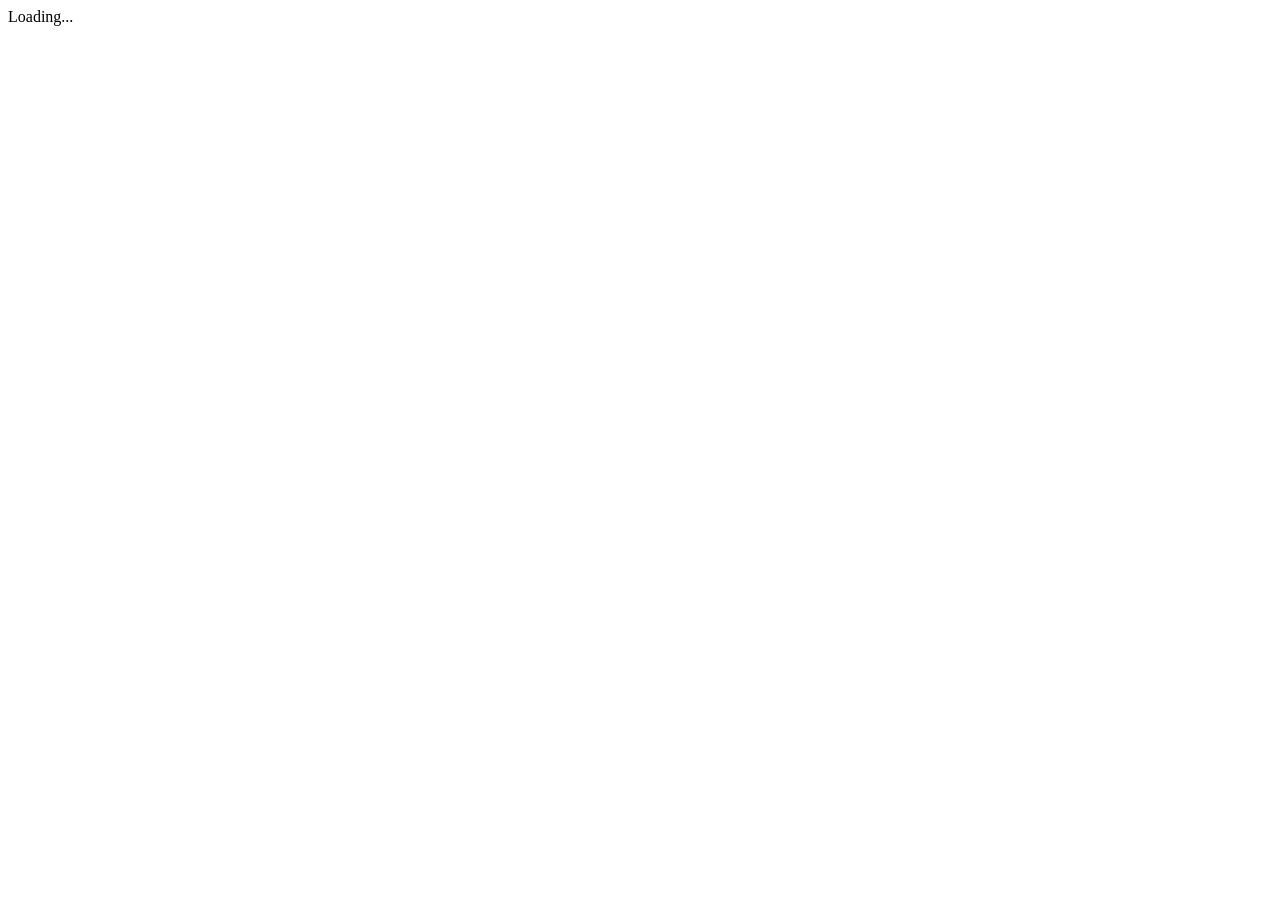
==== TriviaWhip.Client/wwwroot/index.html @ 88f80c28 "Merge pull request #1 from natesobol/codex/port-trivia-whip-to-blazor-c#-web-app Add Blazor WebAssem" ====
<!DOCTYPE html>
<html lang="en">
<head>
    <meta charset="utf-8" />
    <meta name="viewport" content="width=device-width, initial-scale=1.0" />
    <title>Trivia Whip</title>
    <base href="/" />
    <link rel="stylesheet" href="css/app.css" />
</head>
<body>
    <div id="app">Loading...</div>
    <script src="_framework/blazor.webassembly.js"></script>
</body>
</html>
---- TriviaWhip.Client/wwwroot/css/app.css ----
body {
    font-family: 'Segoe UI', Tahoma, Geneva, Verdana, sans-serif;
    margin: 0;
    background: #0d1117;
    color: #e6edf3;
}

.page {
    display: grid;
    grid-template-columns: 240px 1fr;
    min-height: 100vh;
}

.sidebar {
    background: #161b22;
    padding: 1rem;
}

.nav-menu {
    display: flex;
    flex-direction: column;
    gap: 0.5rem;
}

.nav-menu ul {
    list-style: none;
    padding: 0;
    margin: 0;
    display: flex;
    flex-direction: column;
    gap: 0.25rem;
}

.nav-menu a {
    color: #e6edf3;
    text-decoration: none;
}

.main-card {
    background: #161b22;
    border-radius: 12px;
    padding: 1rem;
    box-shadow: 0 10px 30px rgba(0, 0, 0, 0.3);
}

.button-bar {
    display: flex;
    gap: 0.5rem;
    flex-wrap: wrap;
}

.primary-button {
    background: #58a6ff;
    border: none;
    color: #0d1117;
    padding: 0.75rem 1.25rem;
    border-radius: 8px;
    cursor: pointer;
    font-weight: 600;
}

.secondary-button {
    background: transparent;
    border: 1px solid #30363d;
    color: #e6edf3;
    padding: 0.65rem 1rem;
    border-radius: 8px;
    cursor: pointer;
}

.choice-grid {
    display: grid;
    grid-template-columns: repeat(auto-fit, minmax(220px, 1fr));
    gap: 0.75rem;
}

.choice-button {
    width: 100%;
    padding: 1rem;
    border-radius: 10px;
    background: #21262d;
    border: 1px solid #30363d;
    color: #e6edf3;
    text-align: left;
    cursor: pointer;
}

.choice-button.correct {
    border-color: #2ea043;
    background: rgba(46, 160, 67, 0.2);
}

.choice-button.incorrect {
    border-color: #f85149;
    background: rgba(248, 81, 73, 0.15);
}

.progress-row {
    display: flex;
    align-items: center;
    gap: 0.75rem;
}

.progress-bar {
    flex: 1;
    height: 8px;
    background: #30363d;
    border-radius: 999px;
    overflow: hidden;
}

.progress-bar span {
    display: block;
    height: 100%;
    background: linear-gradient(90deg, #58a6ff, #7ee787);
}

.stat-grid {
    display: grid;
    grid-template-columns: repeat(auto-fit, minmax(140px, 1fr));
    gap: 0.75rem;
}

.stat-card {
    padding: 0.75rem;
    border: 1px solid #30363d;
    border-radius: 8px;
    background: #161b22;
}

form label {
    display: block;
    margin-bottom: 0.35rem;
    font-weight: 600;
}

input, select, textarea {
    width: 100%;
    padding: 0.5rem;
    border-radius: 6px;
    border: 1px solid #30363d;
    background: #0d1117;
    color: #e6edf3;
}
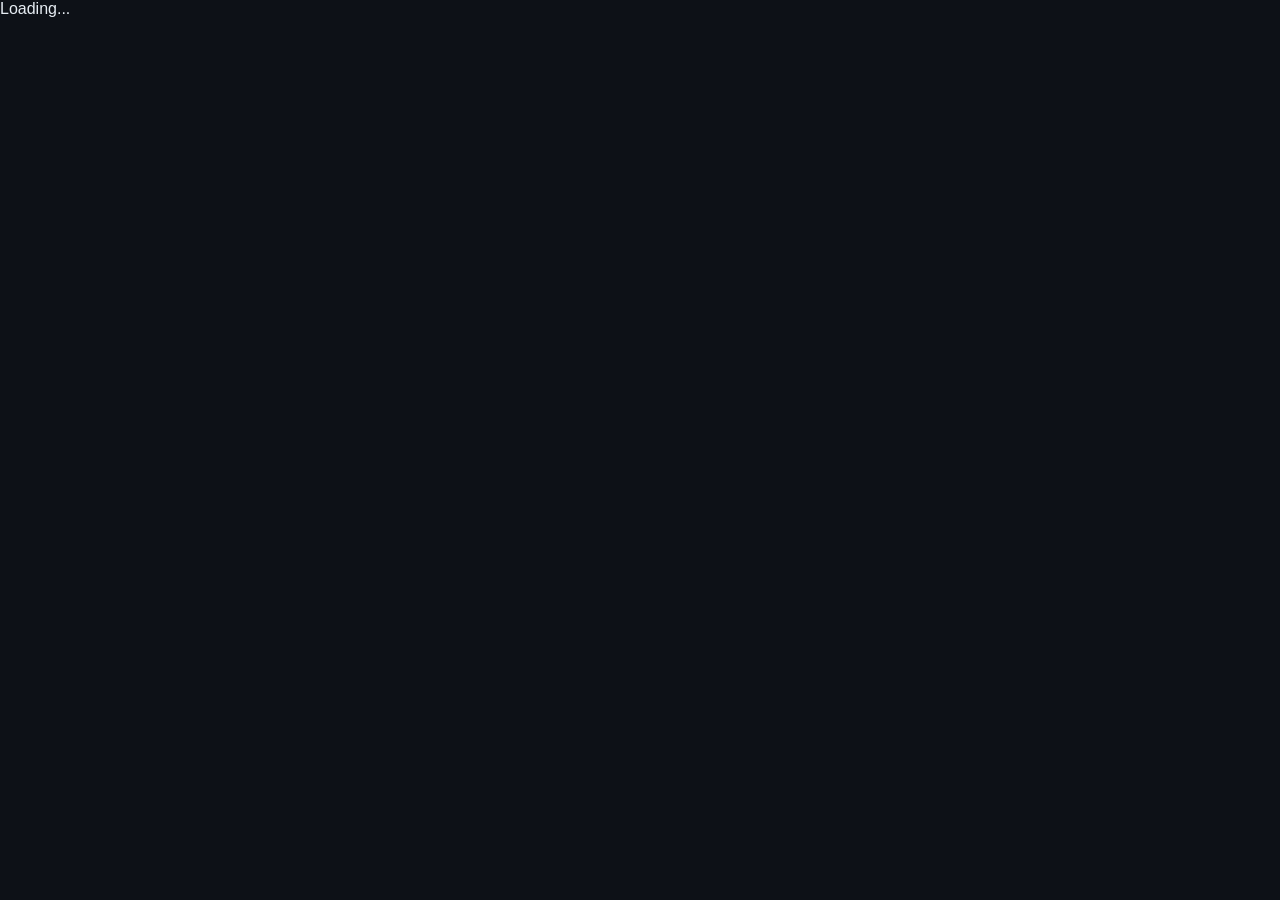
==== commit 25a481ac: "Merge pull request #2 from natesobol/codex/update-github-pages-to-main-homepage Automate GitHub Page" ====
--- a/TriviaWhip.Client/wwwroot/index.html
+++ b/TriviaWhip.Client/wwwroot/index.html
@@ -4,7 +4,7 @@
     <meta charset="utf-8" />
     <meta name="viewport" content="width=device-width, initial-scale=1.0" />
     <title>Trivia Whip</title>
-    <base href="/" />
+    <base href="./" />
     <link rel="stylesheet" href="css/app.css" />
 </head>
 <body>
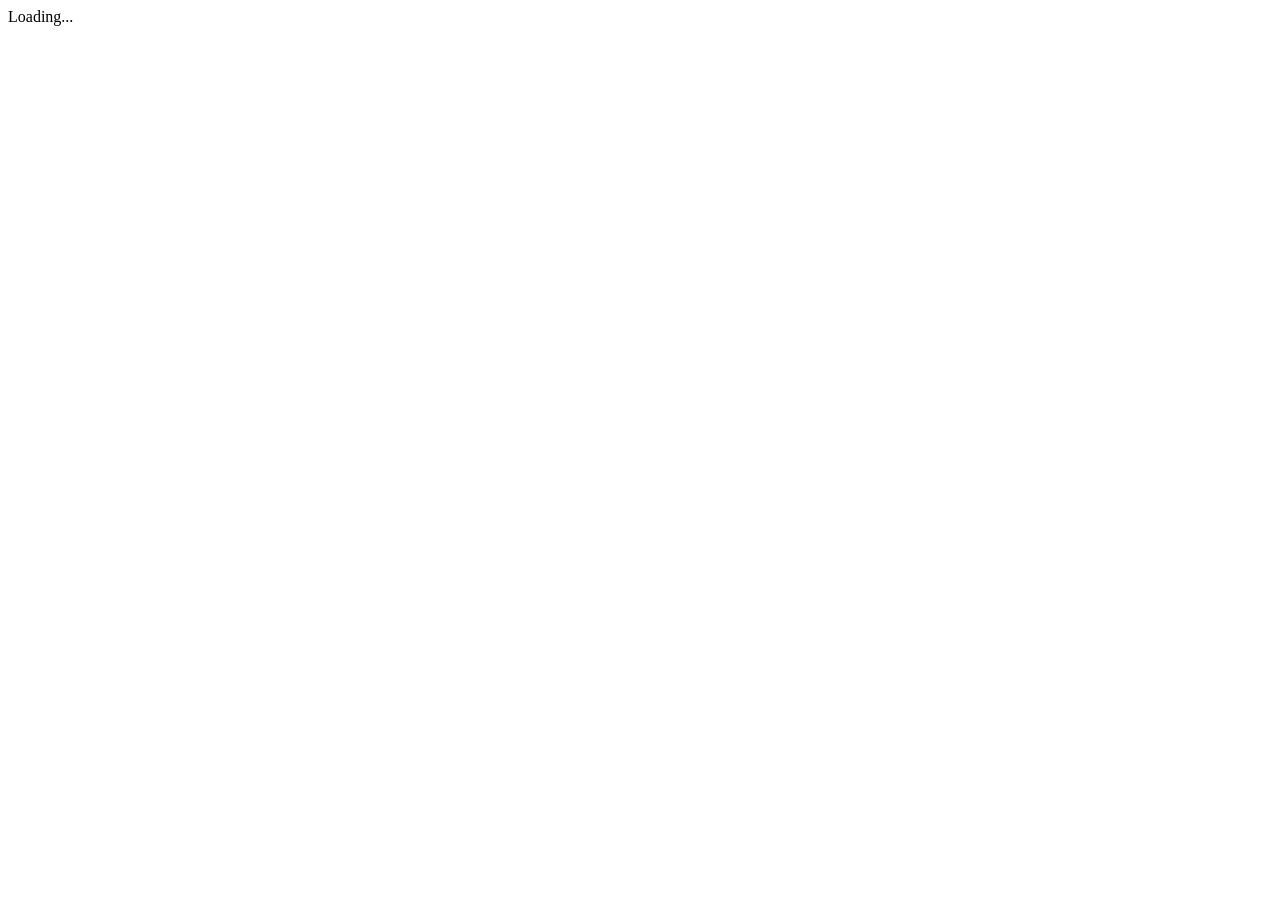
==== commit 84d45949: "Improve GitHub Pages redirects" ====
--- a/TriviaWhip.Client/wwwroot/index.html
+++ b/TriviaWhip.Client/wwwroot/index.html
@@ -4,10 +4,17 @@
     <meta charset="utf-8" />
     <meta name="viewport" content="width=device-width, initial-scale=1.0" />
     <title>Trivia Whip</title>
-    <base href="./" />
+    <base href="/" />
     <link rel="stylesheet" href="css/app.css" />
 </head>
 <body>
+    <script>
+        const redirectPath = sessionStorage.getItem('triviawhip-redirect');
+        if (redirectPath) {
+            sessionStorage.removeItem('triviawhip-redirect');
+            window.history.replaceState(null, '', redirectPath);
+        }
+    </script>
     <div id="app">Loading...</div>
     <script src="_framework/blazor.webassembly.js"></script>
 </body>
